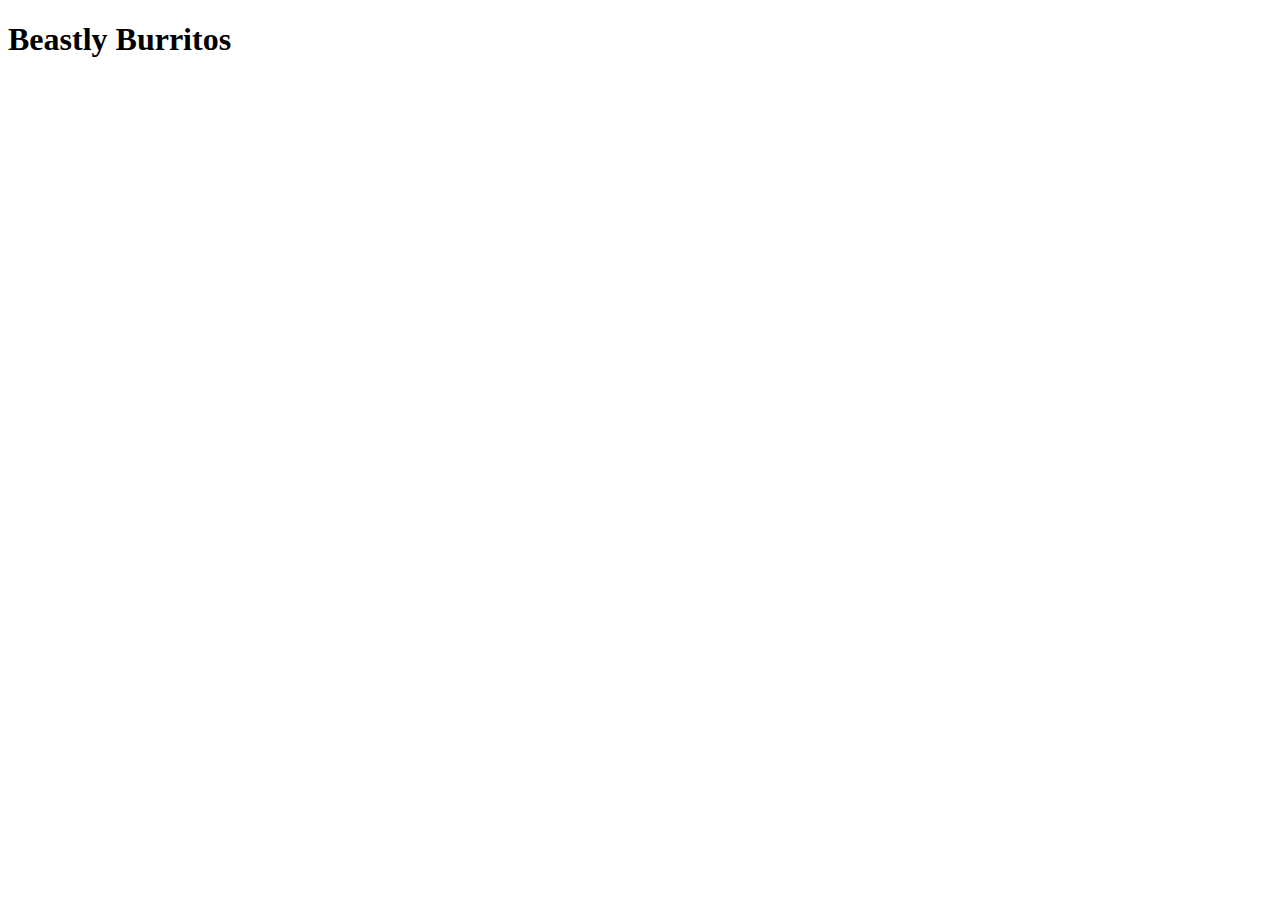
==== recipes/burritos.html @ cf36570b "Added initial index, and recipe, pages" ====
<!DOCTYPE html>
<html lang="en">
<head>
    <meta charset="UTF-8">
    <meta http-equiv="X-UA-Compatible" content="IE=edge">
    <meta name="viewport" content="width=device-width, initial-scale=1.0">
    <title>Burrito Recipe</title>
</head>
<body>
    <h1>Beastly Burritos</h1>
</body>
</html>
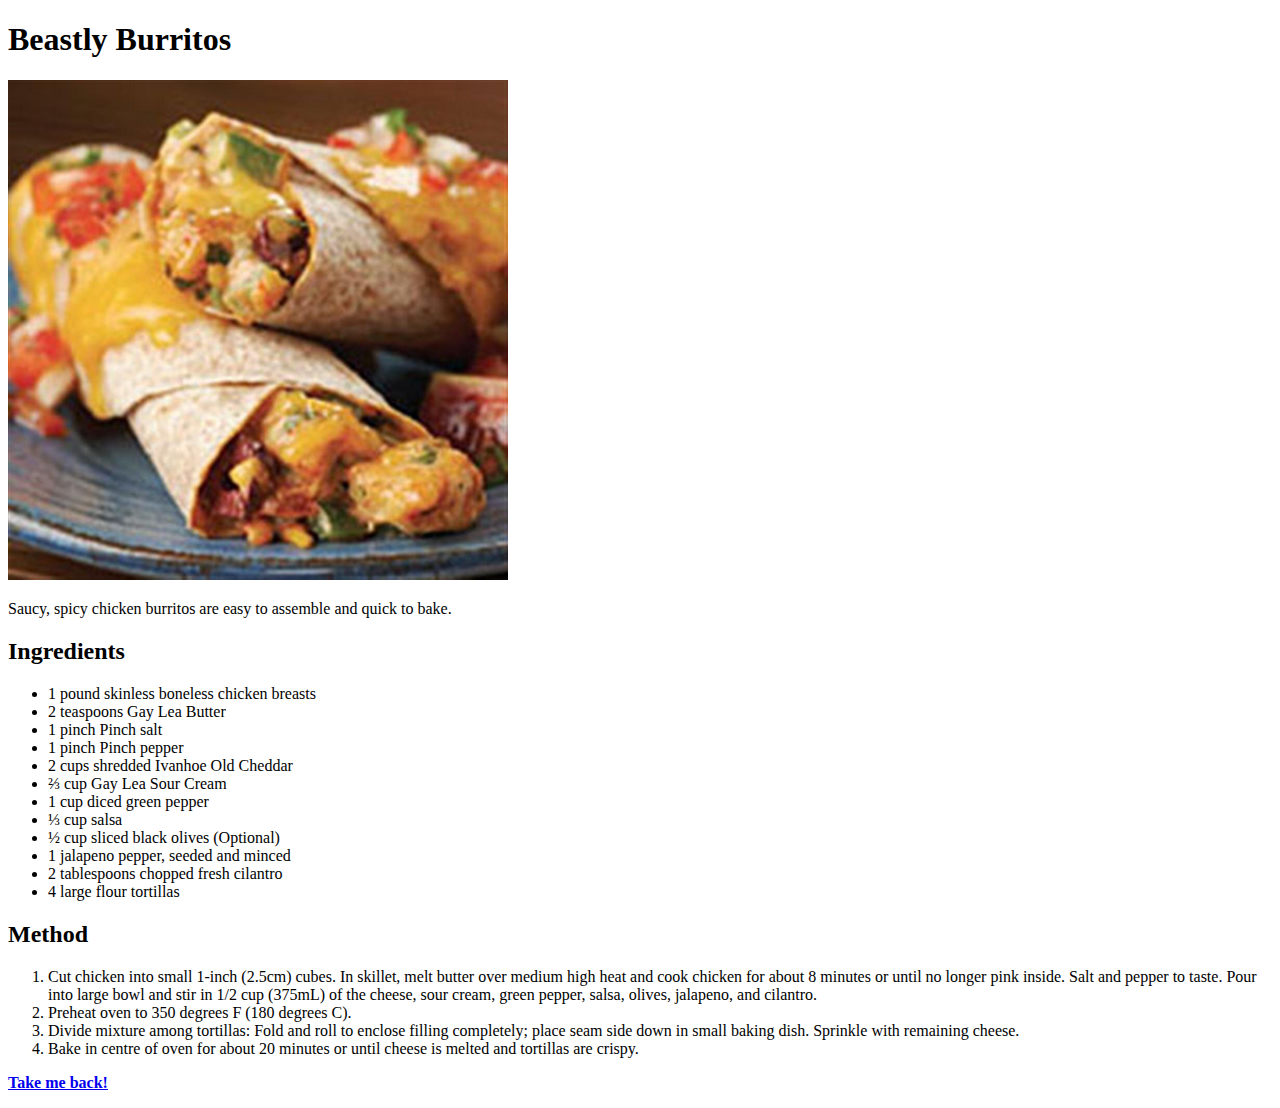
==== commit 36f02f7c: "Updated burritos.html with content.  Changed image size on all projects to 500px." ====
--- a/recipes/burritos.html
+++ b/recipes/burritos.html
@@ -8,5 +8,33 @@
 </head>
 <body>
     <h1>Beastly Burritos</h1>
+    <img src="img/burritos.jpeg" width='500' alt="Some delicious gooey-looking burritos with filling spilling out!">
+    <p>Saucy, spicy chicken burritos are easy to assemble and quick to bake.</p>
+    <h2>Ingredients</h2>
+    <ul>
+        <li>1 pound skinless boneless chicken breasts</li>
+        <li>2 teaspoons Gay Lea Butter</li>
+        <li>1 pinch Pinch salt</li>
+        <li>1 pinch Pinch pepper</li>
+        <li>2 cups shredded Ivanhoe Old Cheddar</li>
+        <li>⅔ cup Gay Lea Sour Cream</li>
+        <li>1 cup diced green pepper</li>
+        <li>⅓ cup salsa</li>
+        <li>½ cup sliced black olives (Optional)</li>
+        <li>1 jalapeno pepper, seeded and minced</li>
+        <li>2 tablespoons chopped fresh cilantro</li>
+        <li>4 large flour tortillas</li>
+    </ul>
+    <h2>Method</h2>
+    <ol>
+        <li>Cut chicken into small 1-inch (2.5cm) cubes. In skillet, melt butter over medium high heat and cook chicken for about 8
+        minutes or until no longer pink inside. Salt and pepper to taste. Pour into large bowl and stir in 1/2 cup (375mL) of
+        the cheese, sour cream, green pepper, salsa, olives, jalapeno, and cilantro.</li>
+        <li>Preheat oven to 350 degrees F (180 degrees C).</li>
+        <li>Divide mixture among tortillas: Fold and roll to enclose filling completely; place seam side down in small baking dish.
+        Sprinkle with remaining cheese.</li>
+        <li>Bake in centre of oven for about 20 minutes or until cheese is melted and tortillas are crispy.</li>
+    </ol>
+    <p><strong><a href="../index.html">Take me back!</a></strong></p>
 </body>
 </html>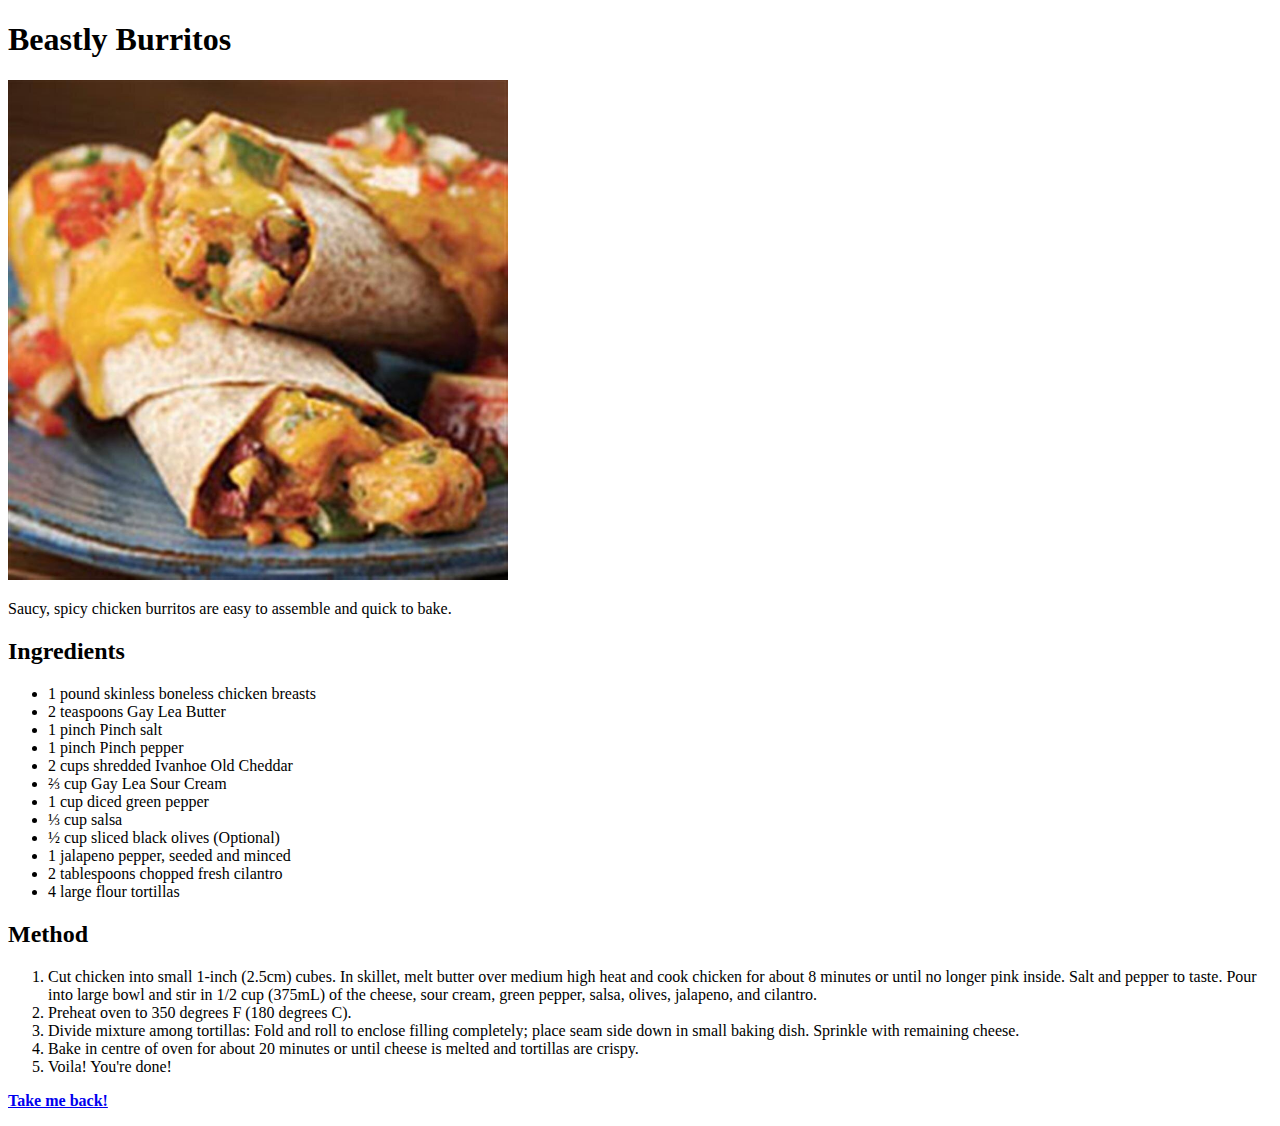
==== commit 25a0b133: "Added final, super important step to burritos.html" ====
--- a/recipes/burritos.html
+++ b/recipes/burritos.html
@@ -34,6 +34,7 @@
         <li>Divide mixture among tortillas: Fold and roll to enclose filling completely; place seam side down in small baking dish.
         Sprinkle with remaining cheese.</li>
         <li>Bake in centre of oven for about 20 minutes or until cheese is melted and tortillas are crispy.</li>
+        <li>Voila! You're done!</li>
     </ol>
     <p><strong><a href="../index.html">Take me back!</a></strong></p>
 </body>
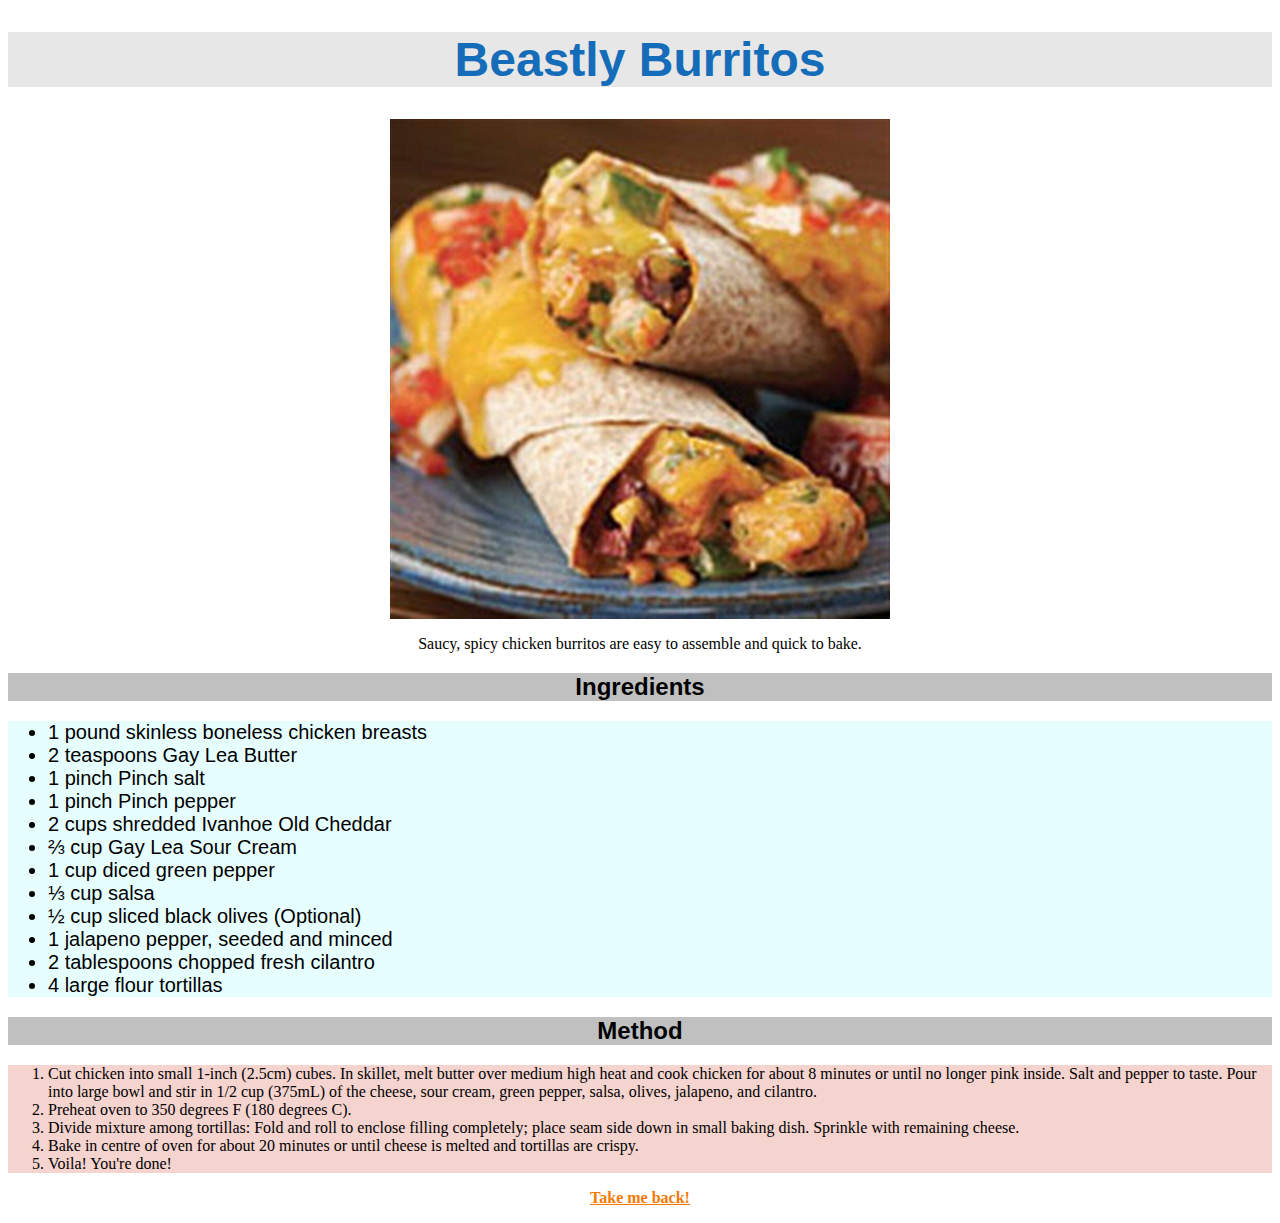
==== commit c0f2ffc6: "Updated with .css" ====
--- a/recipes/burritos.html
+++ b/recipes/burritos.html
@@ -5,6 +5,7 @@
     <meta http-equiv="X-UA-Compatible" content="IE=edge">
     <meta name="viewport" content="width=device-width, initial-scale=1.0">
     <title>Burrito Recipe</title>
+    <link rel="stylesheet" href="../css/styles.css" />
 </head>
 <body>
     <h1>Beastly Burritos</h1>
--- a/css/styles.css
+++ b/css/styles.css
@@ -0,0 +1,42 @@
+h1 {
+    font-size: 48px;
+    color: rgb(21, 108, 184);
+    font-family: Arial, Helvetica, sans-serif;
+    font-weight: bold;
+    text-align: center;
+    background-color: rgb(231, 231, 231);
+    }
+
+ul {
+    background-color: rgb(231, 254, 255);
+    font-family: Impact, Haettenschweiler, 'Arial Narrow Bold', sans-serif;
+    font-size: 20px;
+    color: black;
+}
+
+ol {
+    background-color: rgb(245, 211, 207);
+
+}
+
+a {
+    color: rgb(247, 122, 6);
+    font-weight: bolder;
+}
+
+h2 {
+    font-size: 24px;
+    font-family: Verdana, Geneva, Tahoma, sans-serif;
+    background-color: silver;
+    text-align: center;
+}
+
+p {
+    text-align: center;
+}
+
+img {
+    display: block;
+    margin-left: auto;
+    margin-right: auto;
+}
